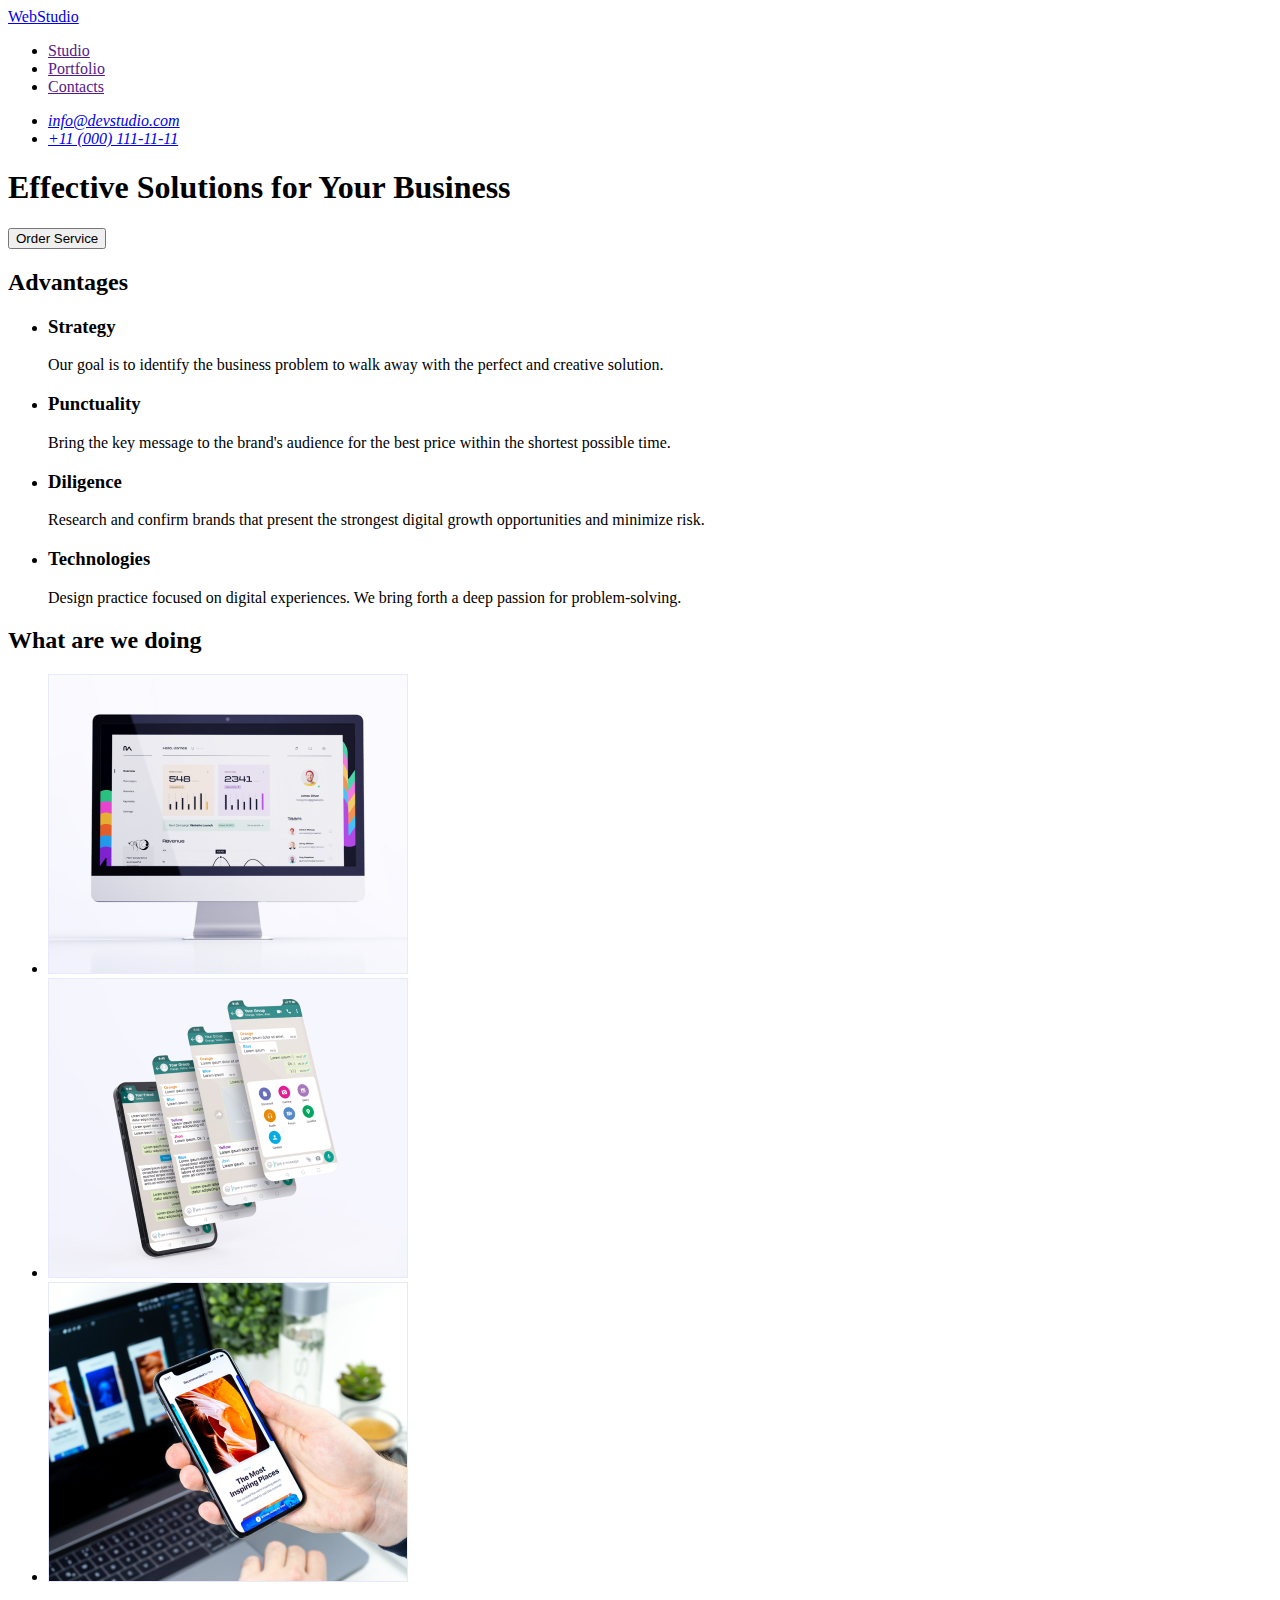
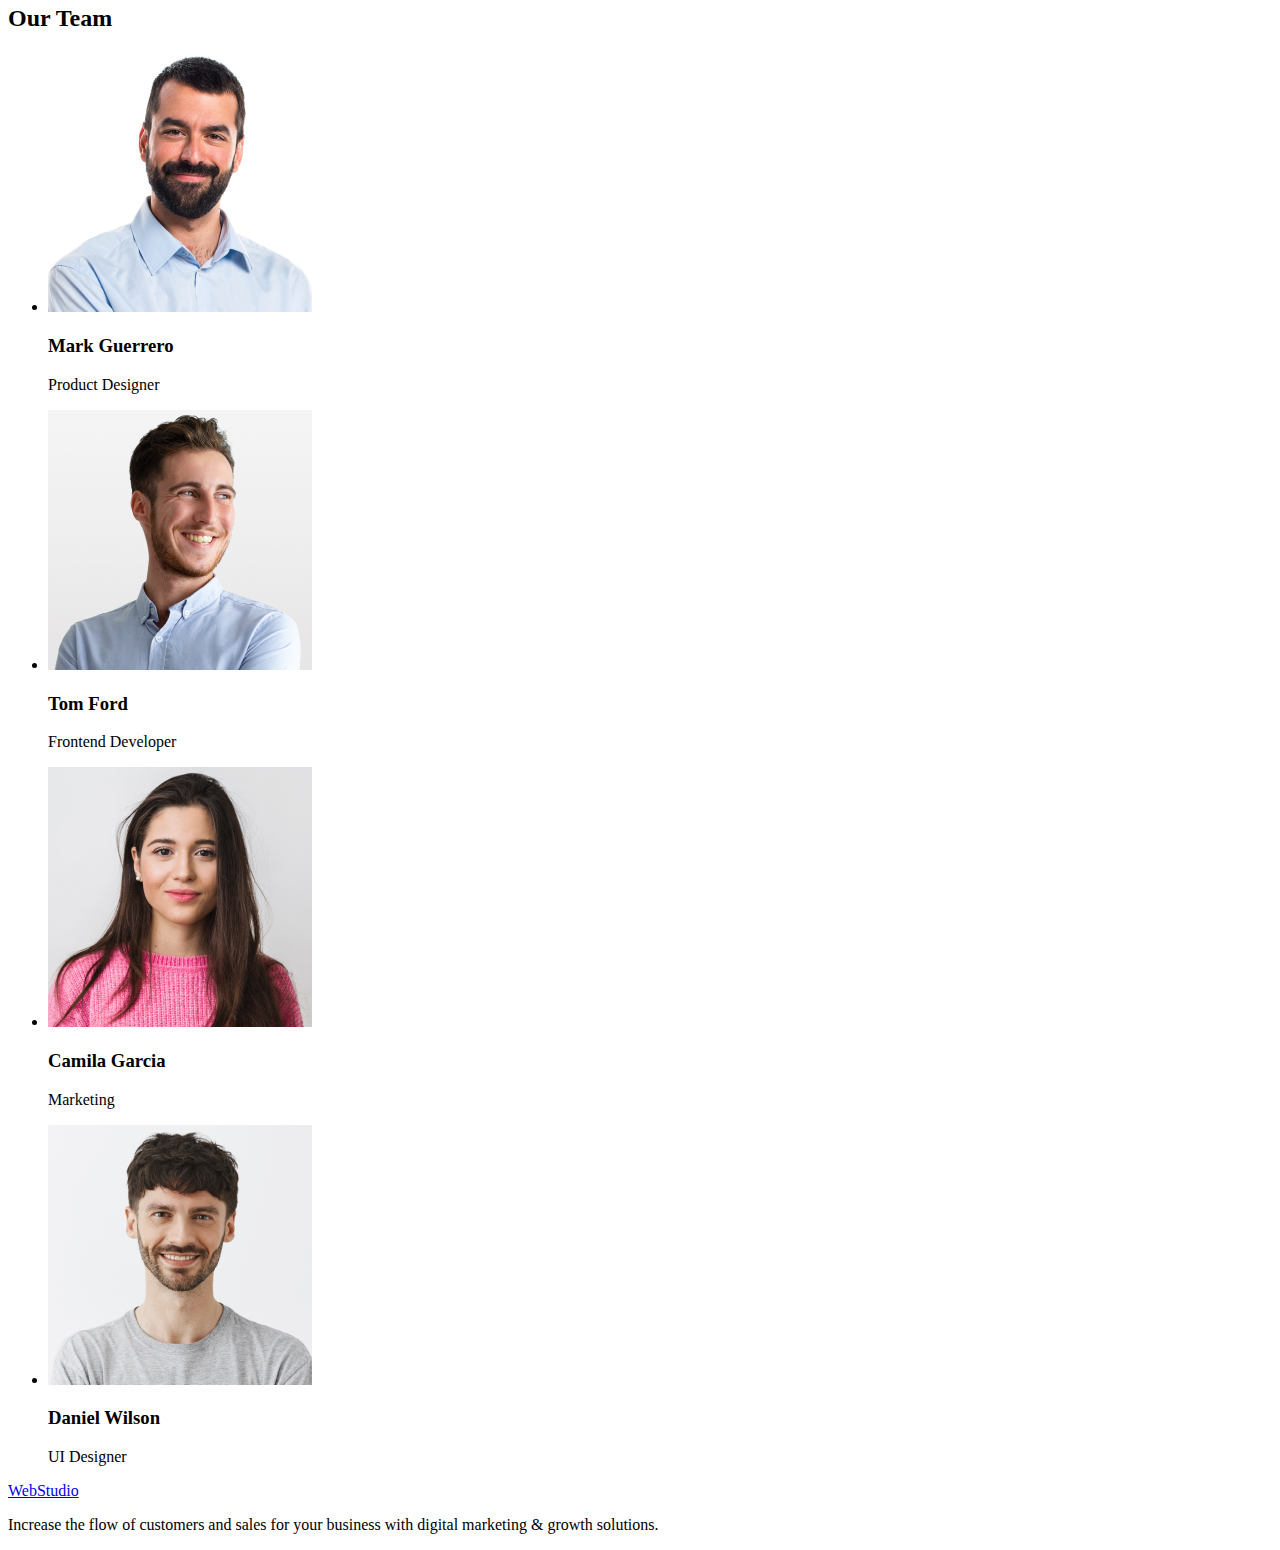
==== index.html @ c91795fe "Initial commit" ====
<!DOCTYPE html>
<html lang="en">

<head>
    <meta charset="UTF-8">
    <meta http-equiv="X-UA-Compatible" content="IE=edge">
    <meta name="viewport" content="width=device-width, initial-scale=1.0">
    <title>WebStudio</title>
</head>

<body>

    <header>

        <nav>
            <a href="./index.html">WebStudio
            </a>

            <ul>
                <li>
                    <a href="">Studio</a>
                </li>
                <li>
                    <a href="">Portfolio</a>
                </li>
                <li>
                    <a href="">Contacts</a>
                </li>
            </ul>
        </nav>

        <address>
            <ul>
                <li>
                    <a href="mailto:info@devstudio.com">info@devstudio.com</a>
                </li>
                <li>
                    <a href="tel:+110001111111">+11 (000) 111-11-11</a>
                </li>
            </ul>
        </address>

    </header>

    <main>

        <section>
            <h1>Effective Solutions
                for Your Business</h1>

            <button type="button">Order Service</button>
        </section>

        <section>
            <h2>Advantages</h2>

            <ul>
                <li>
                    <h3>Strategy</h3>
                    <p>Our goal is to identify the business
                        problem to walk away with the perfect and creative
                        solution.</p>
                </li>
                <li>
                    <h3>Punctuality</h3>
                    <p>Bring the key message to the brand's audience for the
                        best price within the
                        shortest possible time.
                    </p>
                </li>
                <li>
                    <h3>Diligence</h3>
                    <p>Research and confirm brands that present the strongest
                        digital growth opportunities and minimize risk.
                    </p>
                </li>
                <li>
                    <h3>Technologies</h3>
                    <p>Design practice focused on digital experiences. We bring
                        forth a deep passion
                        for problem-solving.
                    </p>
                </li>
            </ul>
        </section>

        <section>
            <h2>What are we doing</h2>

            <ul>
                <li>
                    <img src="./images/img-1.jpg" alt="website on work"
                        width="360" height="300">
                </li>
                <li>
                    <img src="./images/img-2.jpg" alt="mobile apps" width="360"
                        height="300">
                </li>
                <li>
                    <img src="./images/img-3.jpg" alt="mobile phone" width="360"
                        height="300">
                </li>
            </ul>
        </section>

        <section>
            <h2>Our Team</h2>
            <ul>
                <li>
                    <img src="./images/team1.jpg" alt="team member1" width="264"
                        height="260">
                    <h3>Mark Guerrero</h3>
                    <p>Product Designer</p>
                </li>
                <li>
                    <img src="./images/team2.jpg" alt="team member2" width="264"
                        height="260">
                    <h3>Tom Ford</h3>
                    <p>Frontend Developer</p>
                </li>
                <li>
                    <img src="./images/team3.jpg" alt="team member3" width="264"
                        height="260">
                    <h3>Camila Garcia</h3>
                    <p>Marketing</p>
                </li>
                <li>
                    <img src="./images/team4.jpg" alt="team member4" width="264"
                        height="260">
                    <h3>Daniel Wilson</h3>
                    <p>UI Designer</p>
                </li>
            </ul>
        </section>
    </main>

    <footer>
        <a href="./index.html">WebStudio
        </a>
        <p>
            Increase the flow of customers and sales for your business with
            digital marketing & growth solutions.
        </p>
    </footer>

</body>
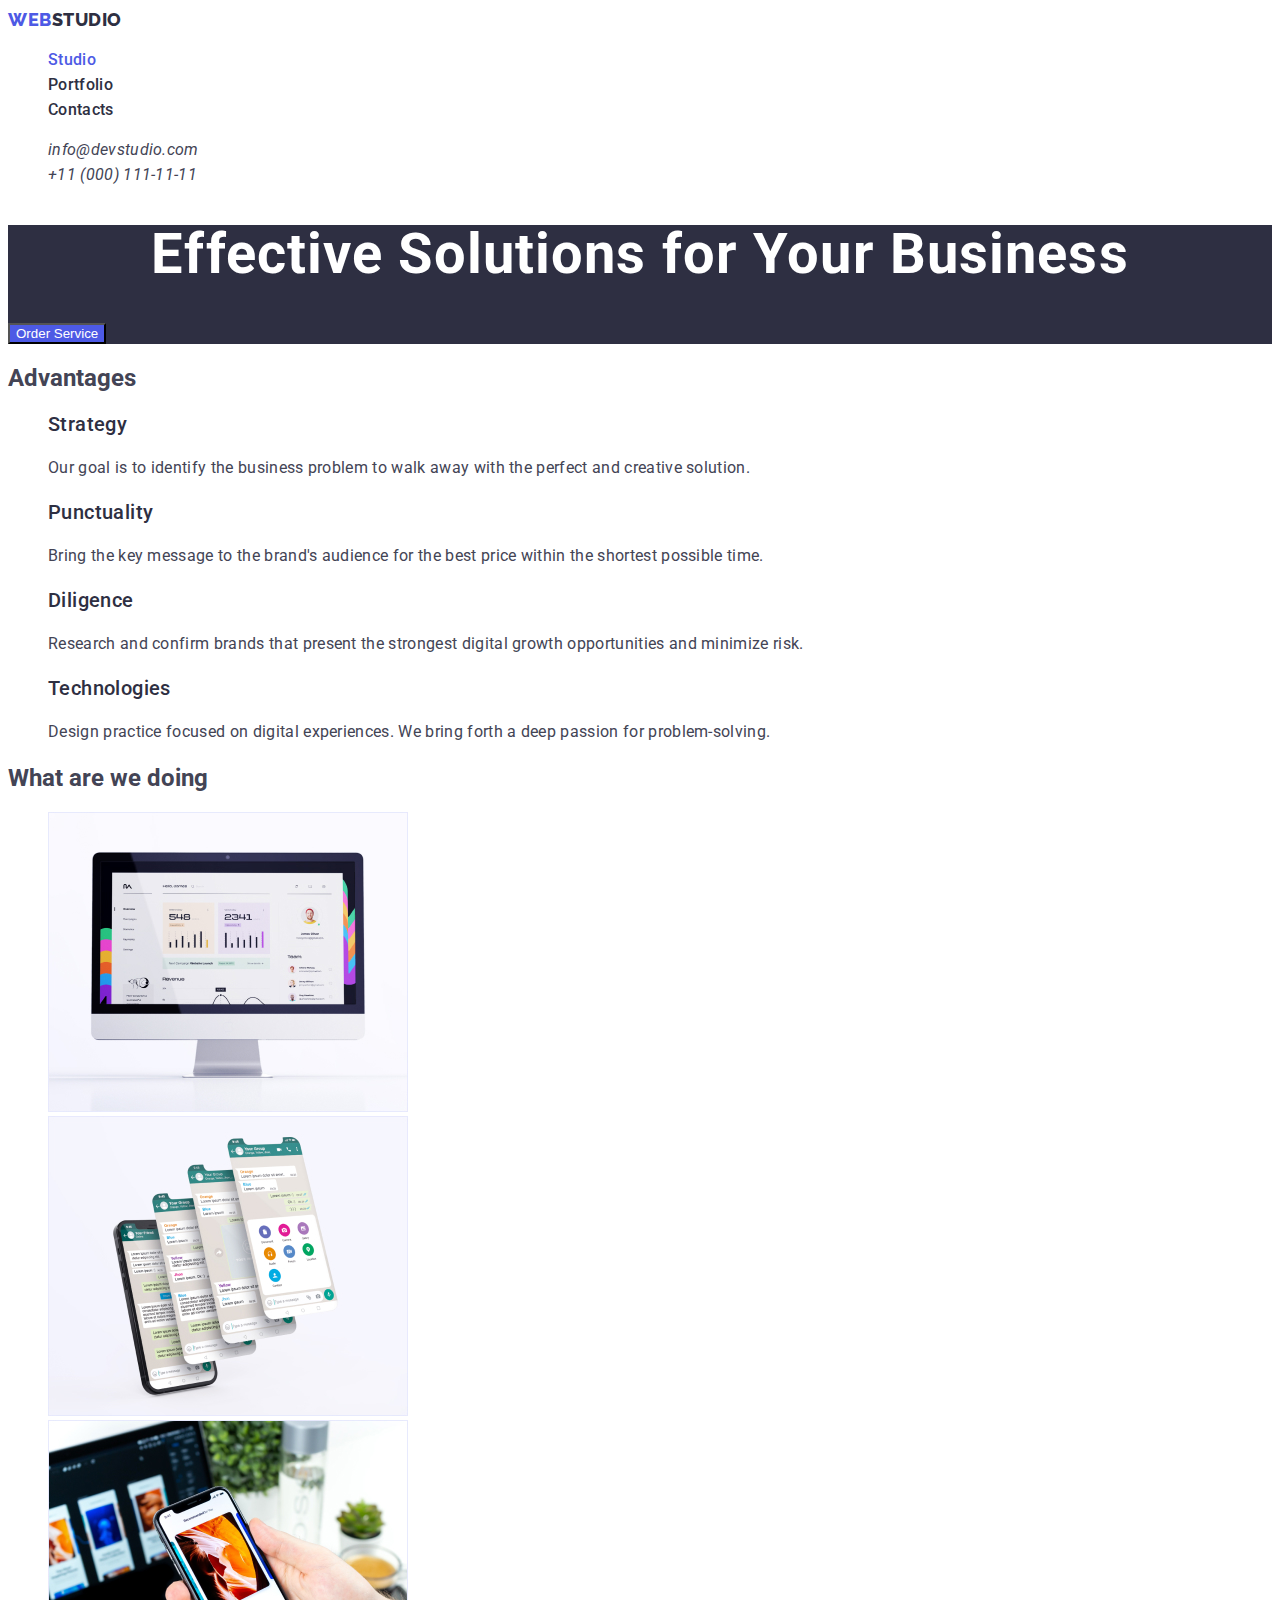
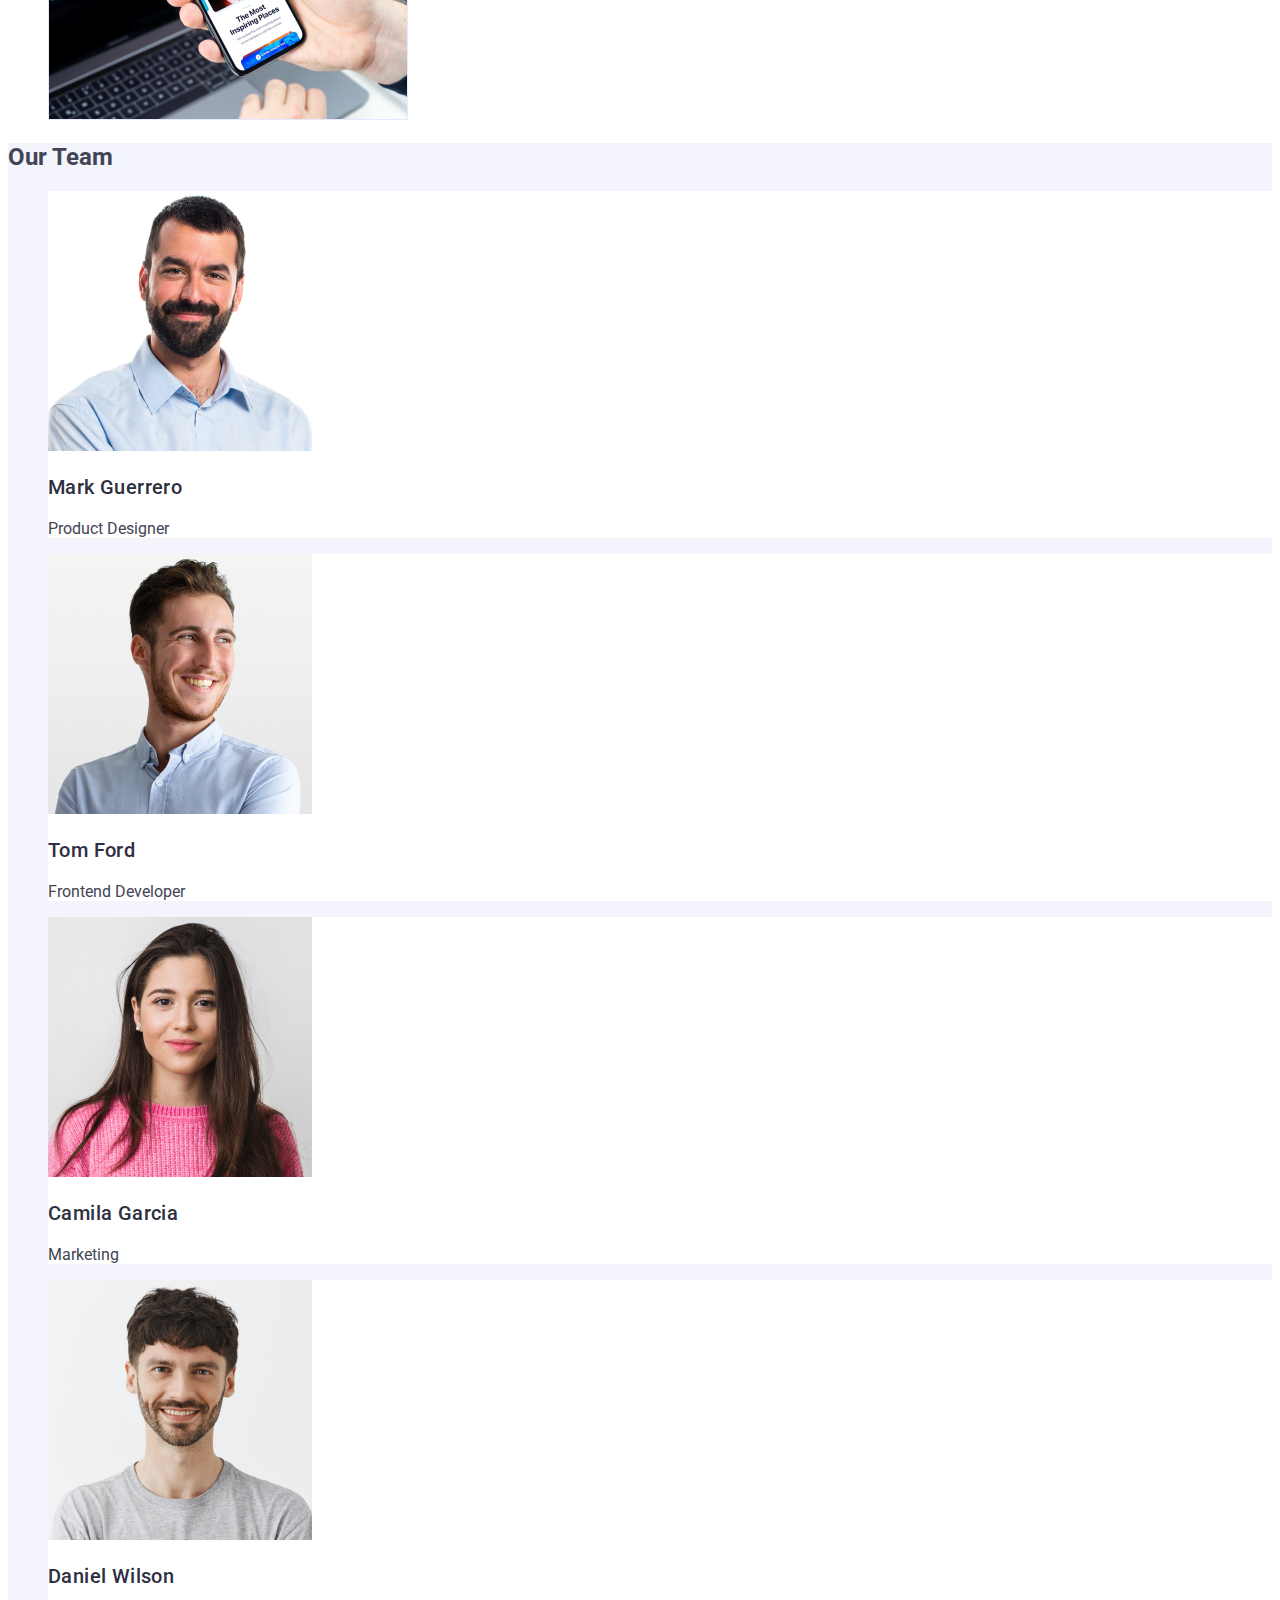
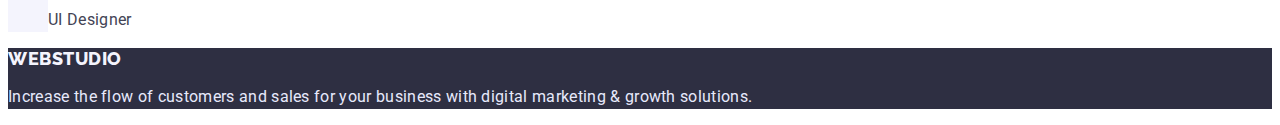
==== commit 0e0b2a5c: "goit-homework-02" ====
--- a/index.html
+++ b/index.html
@@ -6,36 +6,50 @@
     <meta http-equiv="X-UA-Compatible" content="IE=edge">
     <meta name="viewport" content="width=device-width, initial-scale=1.0">
     <title>WebStudio</title>
+    <link rel="preconnect" href="https://fonts.googleapis.com">
+    <link rel="preconnect" href="https://fonts.gstatic.com" crossorigin>
+    <link
+        href="https://fonts.googleapis.com/css2?family=Raleway:wght@800&family=Roboto:wght@400;500;700;900&display=swap"
+        rel="stylesheet">
+    <link rel="stylesheet" href="./css/styles.css">
 </head>
 
-<body>
+<body class="body">
 
-    <header>
+    <header class="header">
 
-        <nav>
-            <a href="./index.html">WebStudio
+        <nav class="header-nav">
+
+            <a class="header-logo link" href="./index.html">
+                <span class="first-logo">Web</span>Studio
             </a>
 
-            <ul>
-                <li>
-                    <a href="">Studio</a>
+
+            <ul class="header-list list">
+                <li class="header-list-item list">
+                    <a class="header-link current link"
+                        href="./index.html">Studio</a>
                 </li>
-                <li>
-                    <a href="">Portfolio</a>
+                <li class="header-list-item list">
+                    <a class="header-link link"
+                        href="./portfolio.html">Portfolio</a>
                 </li>
-                <li>
-                    <a href="">Contacts</a>
+                <li class="header-list-item list">
+                    <a class="header-link link" href="">Contacts</a>
                 </li>
             </ul>
         </nav>
 
         <address>
-            <ul>
-                <li>
-                    <a href="mailto:info@devstudio.com">info@devstudio.com</a>
+            <ul class="contacts-list list">
+                <li class="contacts-item">
+                    <a class="contacts-email link"
+                        href="mailto:info@devstudio.com">info@devstudio.com</a>
                 </li>
-                <li>
-                    <a href="tel:+110001111111">+11 (000) 111-11-11</a>
+                <li class="contacts-item">
+                    <a class="contacts-tel link" href="tel:+110001111111">+11
+                        (000)
+                        111-11-11</a>
                 </li>
             </ul>
         </address>
@@ -44,39 +58,43 @@
 
     <main>
 
-        <section>
-            <h1>Effective Solutions
+        <section class="about">
+            <h1 class="about-title">Effective Solutions
                 for Your Business</h1>
 
-            <button type="button">Order Service</button>
+            <button class="btn primary" type="button">Order Service</button>
         </section>
 
-        <section>
-            <h2>Advantages</h2>
+        <section class="section">
+            <h2 class="section-title">Advantages</h2>
 
-            <ul>
-                <li>
-                    <h3>Strategy</h3>
-                    <p>Our goal is to identify the business
+            <ul class="section-list list">
+                <li class="section-list-item list">
+                    <h3 class="section-subtitle">Strategy</h3>
+                    <p class="section-text">Our goal is to identify the
+                        business
                         problem to walk away with the perfect and creative
                         solution.</p>
                 </li>
-                <li>
-                    <h3>Punctuality</h3>
-                    <p>Bring the key message to the brand's audience for the
+                <li class="section-list-item list">
+                    <h3 class="section-subtitle">Punctuality</h3>
+                    <p class="section-text">Bring the key message to the
+                        brand's audience for the
                         best price within the
                         shortest possible time.
                     </p>
                 </li>
-                <li>
-                    <h3>Diligence</h3>
-                    <p>Research and confirm brands that present the strongest
+                <li class="section-list-item list">
+                    <h3 class="section-subtitle">Diligence</h3>
+                    <p class="section-text">Research and confirm brands that
+                        present the strongest
                         digital growth opportunities and minimize risk.
                     </p>
                 </li>
-                <li>
-                    <h3>Technologies</h3>
-                    <p>Design practice focused on digital experiences. We bring
+                <li class="section-list-item list">
+                    <h3 class="section-subtitle">Technologies</h3>
+                    <p class="section-text">Design practice focused on
+                        digital experiences. We bring
                         forth a deep passion
                         for problem-solving.
                     </p>
@@ -84,60 +102,59 @@
             </ul>
         </section>
 
-        <section>
-            <h2>What are we doing</h2>
+        <h2 class="section-title">What are we doing</h2>
 
-            <ul>
-                <li>
-                    <img src="./images/img-1.jpg" alt="website on work"
-                        width="360" height="300">
-                </li>
-                <li>
-                    <img src="./images/img-2.jpg" alt="mobile apps" width="360"
-                        height="300">
-                </li>
-                <li>
-                    <img src="./images/img-3.jpg" alt="mobile phone" width="360"
-                        height="300">
-                </li>
-            </ul>
+        <ul class="section-list list">
+            <li class="section-list-item list">
+                <img src="./images/img-1.jpg" alt="website on work" width="360"
+                    height="300">
+            </li>
+            <li class="section-list-item list">
+                <img src="./images/img-2.jpg" alt="mobile apps" width="360"
+                    height="300">
+            </li>
+            <li class="section-list-item list">
+                <img src="./images/img-3.jpg" alt="mobile phone" width="360"
+                    height="300">
+            </li>
+        </ul>
         </section>
 
-        <section>
-            <h2>Our Team</h2>
-            <ul>
-                <li>
+        <section class="section-team">
+            <h2 class="section-title">Our Team</h2>
+            <ul class="section-list list">
+                <li class="team-item list">
                     <img src="./images/team1.jpg" alt="team member1" width="264"
                         height="260">
-                    <h3>Mark Guerrero</h3>
-                    <p>Product Designer</p>
+                    <h3 class="section-subtitle">Mark Guerrero</h3>
+                    <p class="team-text">Product Designer</p>
                 </li>
-                <li>
+                <li class="team-item list">
                     <img src="./images/team2.jpg" alt="team member2" width="264"
                         height="260">
-                    <h3>Tom Ford</h3>
-                    <p>Frontend Developer</p>
+                    <h3 class="section-subtitle">Tom Ford</h3>
+                    <p class="team-text">Frontend Developer</p>
                 </li>
-                <li>
+                <li class="team-item list">
                     <img src="./images/team3.jpg" alt="team member3" width="264"
                         height="260">
-                    <h3>Camila Garcia</h3>
-                    <p>Marketing</p>
+                    <h3 class="section-subtitle">Camila Garcia</h3>
+                    <p class="team-text">Marketing</p>
                 </li>
-                <li>
+                <li class="team-item list">
                     <img src="./images/team4.jpg" alt="team member4" width="264"
                         height="260">
-                    <h3>Daniel Wilson</h3>
-                    <p>UI Designer</p>
+                    <h3 class="section-subtitle">Daniel Wilson</h3>
+                    <p class="section-text">UI Designer</p>
                 </li>
             </ul>
         </section>
     </main>
 
-    <footer>
-        <a href="./index.html">WebStudio
+    <footer class="section-footer">
+        <a class="footer-logo link" href="./index.html">WebStudio
         </a>
-        <p>
+        <p class="footer-text">
             Increase the flow of customers and sales for your business with
             digital marketing & growth solutions.
         </p>
--- a/css/styles.css
+++ b/css/styles.css
@@ -0,0 +1,210 @@
+:root {
+    --primary-background: #FFFFFF;
+    --dark-bg: #2E2F42;
+    --accent-colour: #4D5AE5;;
+    --accent-btn: #404BBF;
+    --primary-text-colour:#434455;
+    --white-text: #ffffff;
+    --title-colour: #2E2F42;
+    --footer-text: #E7E9FC;
+    --footer-logo: #F4F4FD;
+    
+
+   
+
+}
+
+body {
+    font-family: 'Roboto', sans-serif;
+    color: var(--primary-text-colour);
+    background: var(--primary-background);
+}
+
+.link {
+    text-decoration: none;
+}
+.list {
+    list-style: none;
+}
+
+/**------------Header ------------------*/
+
+.header-logo {
+    font-family: 'Raleway';
+     font-weight: 800;
+     font-size: 18px;
+     line-height: 1.33;
+     display: flex;
+     align-items: center;
+     letter-spacing: 0.03em;
+    text-transform: uppercase;
+    color: var(--title-colour);
+}
+.first-logo {
+    color: var(--accent-colour);
+}
+
+.header-link {
+    font-weight: 500;
+    font-size: 16px;
+    line-height: 1.55;
+    letter-spacing: 0.02em;
+    color: var(--title-colour);
+}
+
+.header-link:hover,
+.header-link:focus {
+color: var(--accent-colour);
+}
+
+.header-link.current {
+    color: var(--accent-colour)
+}
+
+.contacts-email {
+    font-size: 16px;
+    line-height: 1.55;
+    letter-spacing: 0.02em;
+    color: var(--primary-text-colour);
+}
+
+.contacts-tel { 
+    font-size: 16px;
+    line-height: 1.55;
+    letter-spacing: 0.02em;
+    color: var(--primary-text-colour);
+}
+
+.contacts-email:hover,
+.contacts-email:focus {
+    color: var(--accent-colour);
+}
+
+.contacts-tel:hover,
+.contacts-tel:focus {
+    color: var(--accent-colour);
+}
+    
+
+/**------------About ------------------*/
+.about-title {
+    font-weight: 700;
+    font-size: 56px;
+    line-height: 1.07;
+    text-align: center;
+    letter-spacing: 0.02em;
+    color: var(--white-text);
+}
+
+.about {
+    background: var(--title-colour);
+}
+
+.btn. { 
+    font-weight: 500;
+    font-size: 16px;
+    line-height: 1.50;
+    display: flex;
+    align-items: center;
+    letter-spacing: 0.04em;
+   
+}
+
+.btn.primary {
+    color: var(--white-text);
+    background: var(--accent-colour);
+}
+
+.btn.primary:hover,
+.btn.primary:focus { 
+background:var(--accent-btn)
+}
+
+/**-----------Advantages, What are we doing, Team -------------*/
+
+.section-subtitle { 
+    font-weight: 500;
+    font-size: 20px;
+    line-height: 1.20;
+    letter-spacing: 0.02em;
+    color: var(--title-colour);
+}
+
+.section-text { 
+    font-weight: 400;
+    font-size: 16px;
+    line-height: 1.50;
+    letter-spacing: 0.02em;
+    color: var(--primary-text-colour);
+}
+
+/**-----------Our team -------------*/
+
+.section-team {
+    background: var(--footer-logo);
+}
+
+.section-list .team-item { 
+background: var(--primary-background);
+}
+
+/**------------Footer-----------------*/
+
+.section-footer { 
+    background: var(--dark-bg);
+}
+
+.footer-logo { 
+    font-family: 'Raleway';
+        font-style: normal;
+        font-weight: 800;
+        font-size: 18px;
+        line-height: 21px;
+        /* identical to box height */
+        display: flex;
+        align-items: center;
+        letter-spacing: 0.03em;
+        text-transform: uppercase;
+    
+        color: var(--footer-logo);
+
+}
+
+
+.footer-text {
+    font-weight: 400;
+    font-size: 16px;
+    line-height: 24px;
+    letter-spacing: 0.02em;
+    color: var(--footer-text);
+}
+
+
+/**------------Portfolio------------------*/
+.nav-btn-list .btn {
+    background: var(--footer-logo);
+    color: var(--accent-colour);
+}
+
+.nav-btn-list .btn:hover,
+.nav-btn-list .btn:focus {
+    background: var(--accent-btn);
+    color: var(--white-text);
+}
+
+.gallery-list-item .section-title {
+    font-weight: 500;
+    font-size: 20px;
+    line-height: 1.20;
+    letter-spacing: 0.02em;
+    color: var(--title-colour)
+}
+
+.gallery-list-item .secondary-text {
+    font-weight: 400;
+        font-size: 16px;
+        line-height: 1.50;
+        letter-spacing: 0.02em;
+        color: var(--footer-logo);
+        background: var(--accent-colour);
+}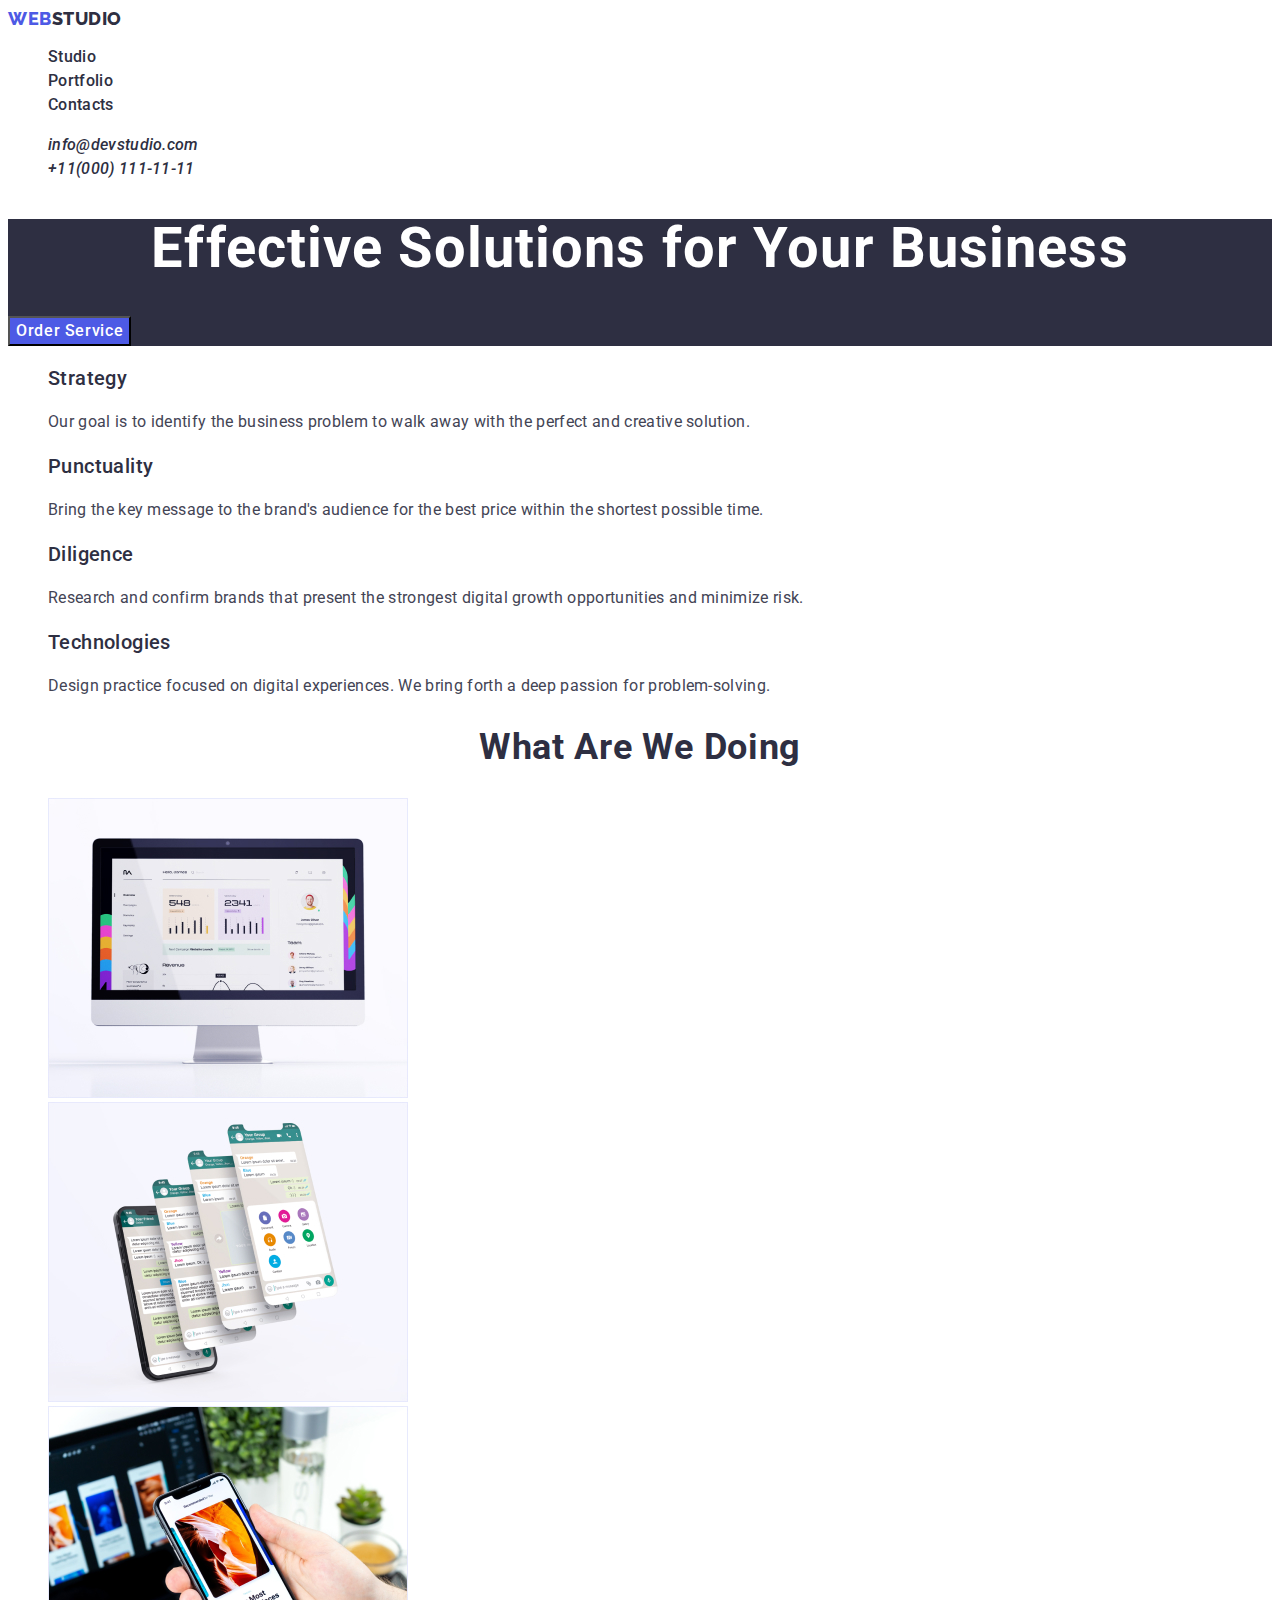
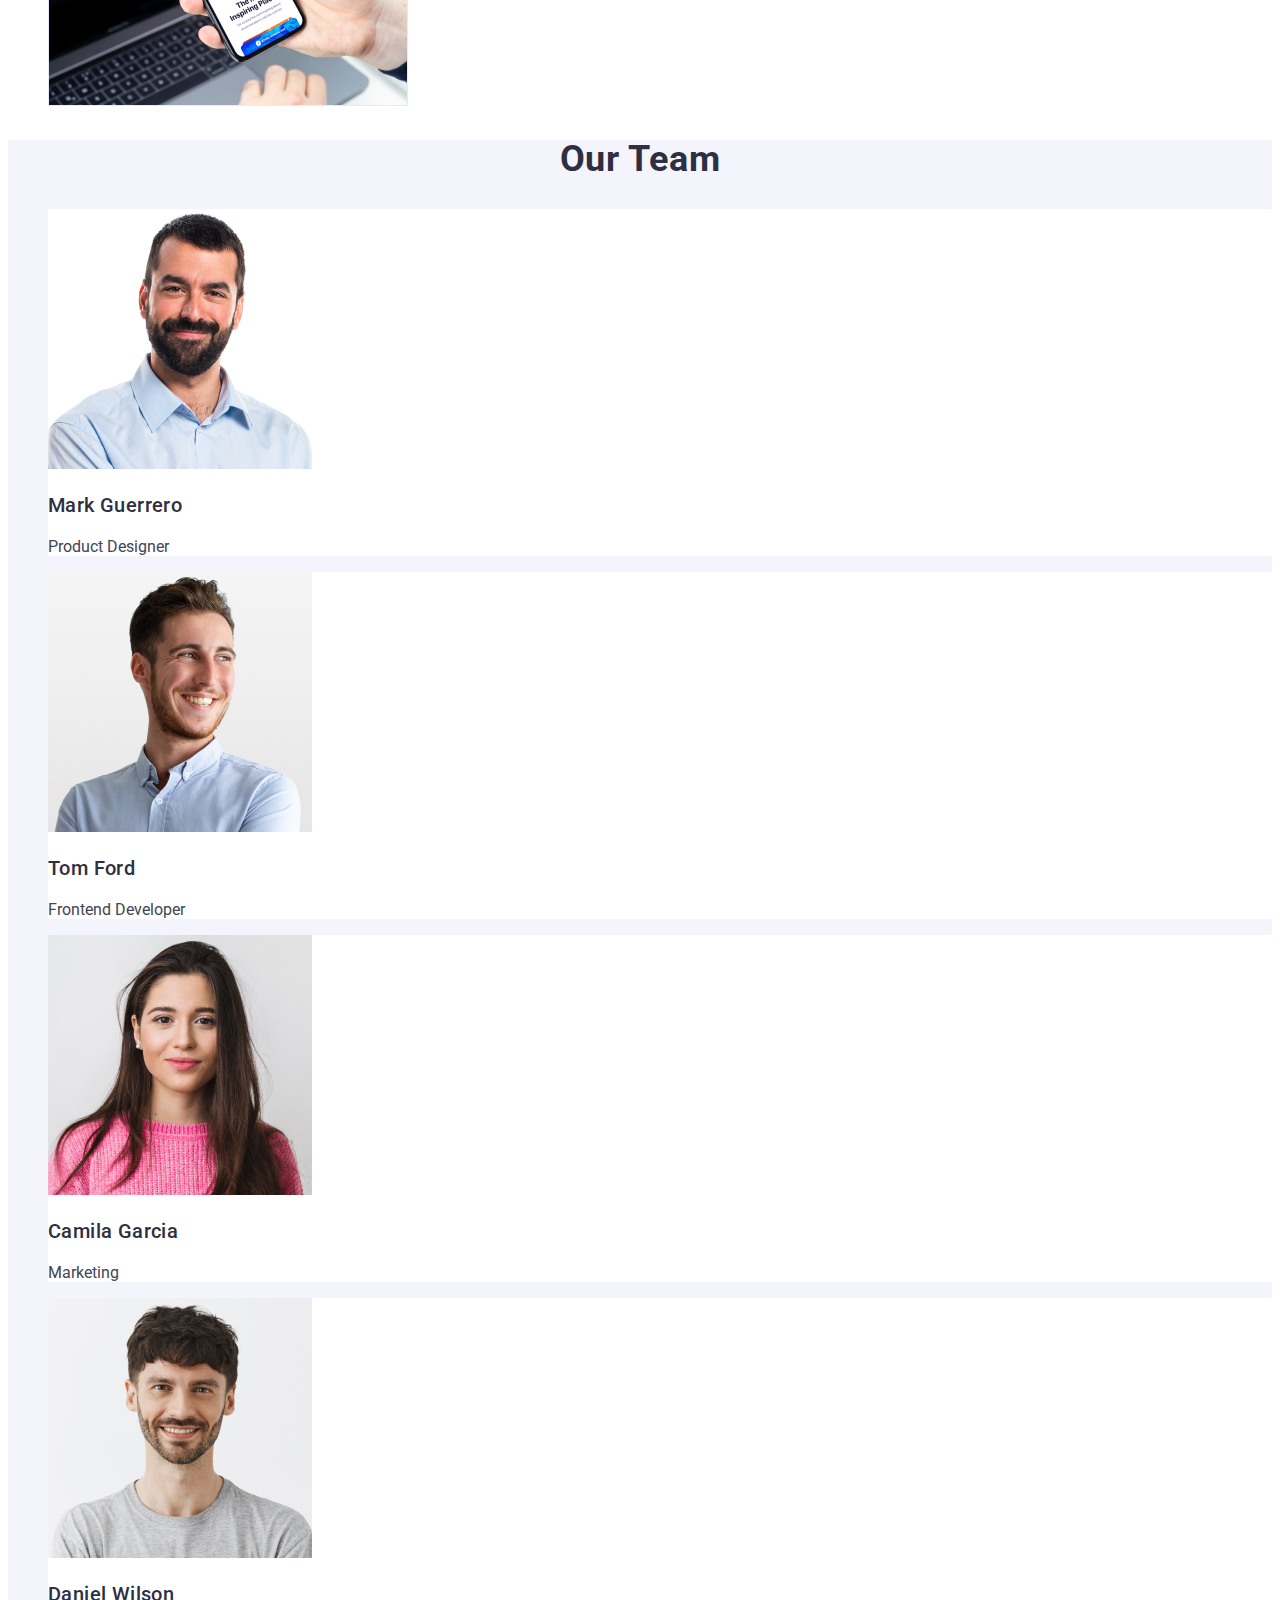
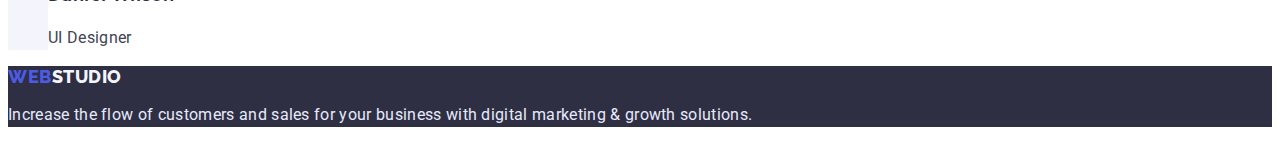
==== commit dd555b65: "homework2-try-3" ====
--- a/index.html
+++ b/index.html
@@ -20,15 +20,12 @@
 
         <nav class="header-nav">
 
-            <a class="header-logo link" href="./index.html">
-                <span class="first-logo">Web</span>Studio
-            </a>
-
+            <a class="header-logo link" href="./index.html">Web<span
+                    class="first-logo">Studio</span> </a>
 
             <ul class="header-list list">
                 <li class="header-list-item list">
-                    <a class="header-link current link"
-                        href="./index.html">Studio</a>
+                    <a class="header-link link" href="./index.html">Studio</a>
                 </li>
                 <li class="header-list-item list">
                     <a class="header-link link"
@@ -40,16 +37,15 @@
             </ul>
         </nav>
 
-        <address>
-            <ul class="contacts-list list">
-                <li class="contacts-item">
-                    <a class="contacts-email link"
+        <address class="header-contacts-list">
+            <ul class="header-list list">
+                <li class="header-list-item list">
+                    <a class="header-link link"
                         href="mailto:info@devstudio.com">info@devstudio.com</a>
-                </li>
-                <li class="contacts-item">
-                    <a class="contacts-tel link" href="tel:+110001111111">+11
-                        (000)
-                        111-11-11</a>
+                <li>
+                <li class="header-list-item list">
+                    <a class="header-link link"
+                        href="tel:+110001111111">+11(000) 111-11-11</a>
                 </li>
             </ul>
         </address>
@@ -62,11 +58,11 @@
             <h1 class="about-title">Effective Solutions
                 for Your Business</h1>
 
-            <button class="btn primary" type="button">Order Service</button>
+            <button class="btn-primary" type="button">Order Service</button>
         </section>
 
         <section class="section">
-            <h2 class="section-title">Advantages</h2>
+            <h2 class="section-title" hidden>Advantages</h2>
 
             <ul class="section-list list">
                 <li class="section-list-item list">
@@ -102,26 +98,27 @@
             </ul>
         </section>
 
-        <h2 class="section-title">What are we doing</h2>
+        <section class="section">
+            <h2 class="section-work-title">What are we doing</h2>
 
-        <ul class="section-list list">
-            <li class="section-list-item list">
-                <img src="./images/img-1.jpg" alt="website on work" width="360"
-                    height="300">
-            </li>
-            <li class="section-list-item list">
-                <img src="./images/img-2.jpg" alt="mobile apps" width="360"
-                    height="300">
-            </li>
-            <li class="section-list-item list">
-                <img src="./images/img-3.jpg" alt="mobile phone" width="360"
-                    height="300">
-            </li>
-        </ul>
+            <ul class="section-list list">
+                <li class="section-list-item list">
+                    <img src="./images/img-1.jpg" alt="website on work"
+                        width="360" height="300">
+                </li>
+                <li class="section-list-item list">
+                    <img src="./images/img-2.jpg" alt="mobile apps" width="360"
+                        height="300">
+                </li>
+                <li class="section-list-item list">
+                    <img src="./images/img-3.jpg" alt="mobile phone" width="360"
+                        height="300">
+                </li>
+            </ul>
         </section>
 
         <section class="section-team">
-            <h2 class="section-title">Our Team</h2>
+            <h2 class="section-work-title">Our Team</h2>
             <ul class="section-list list">
                 <li class="team-item list">
                     <img src="./images/team1.jpg" alt="team member1" width="264"
@@ -152,7 +149,8 @@
     </main>
 
     <footer class="section-footer">
-        <a class="footer-logo link" href="./index.html">WebStudio
+        <a class="header-logo link" href="./index.html">Web<span
+                class="footer-first-logo">Studio</span>
         </a>
         <p class="footer-text">
             Increase the flow of customers and sales for your business with
--- a/css/styles.css
+++ b/css/styles.css
@@ -1,6 +1,5 @@
 :root {
     --primary-background: #FFFFFF;
-    --dark-bg: #2E2F42;
     --accent-colour: #4D5AE5;;
     --accent-btn: #404BBF;
     --primary-text-colour:#434455;
@@ -8,10 +7,6 @@
     --title-colour: #2E2F42;
     --footer-text: #E7E9FC;
     --footer-logo: #F4F4FD;
-    
-
-   
-
 }
 
 body {
@@ -30,61 +25,37 @@
 /**------------Header ------------------*/
 
 .header-logo {
-    font-family: 'Raleway';
+    font-family: 'Raleway', sans-serif;
      font-weight: 800;
      font-size: 18px;
-     line-height: 1.33;
+     line-height: 1.17;
      display: flex;
      align-items: center;
      letter-spacing: 0.03em;
     text-transform: uppercase;
-    color: var(--title-colour);
+    color: var(--accent-colour)
 }
 .first-logo {
-    color: var(--accent-colour);
+    color: var(--title-colour);
 }
 
 .header-link {
     font-weight: 500;
     font-size: 16px;
-    line-height: 1.55;
+    line-height: 1.5;
     letter-spacing: 0.02em;
-    color: var(--title-colour);
+    color: var(--title-colour)
 }
 
 .header-link:hover,
 .header-link:focus {
-color: var(--accent-colour);
+color: var(--accent-btn)
 }
 
 .header-link.current {
-    color: var(--accent-colour)
+    color: var(--accent-btn)
 }
 
-.contacts-email {
-    font-size: 16px;
-    line-height: 1.55;
-    letter-spacing: 0.02em;
-    color: var(--primary-text-colour);
-}
-
-.contacts-tel { 
-    font-size: 16px;
-    line-height: 1.55;
-    letter-spacing: 0.02em;
-    color: var(--primary-text-colour);
-}
-
-.contacts-email:hover,
-.contacts-email:focus {
-    color: var(--accent-colour);
-}
-
-.contacts-tel:hover,
-.contacts-tel:focus {
-    color: var(--accent-colour);
-}
-    
 
 /**------------About ------------------*/
 .about-title {
@@ -100,32 +71,34 @@
     background: var(--title-colour);
 }
 
-.btn. { 
-    font-weight: 500;
+.btn-primary { 
+    font-family: "Roboto", sans-serif;
+    font-weight:500;
     font-size: 16px;
-    line-height: 1.50;
+    line-height: 1.5;
     display: flex;
     align-items: center;
     letter-spacing: 0.04em;
+    cursor: pointer;
    
 }
 
-.btn.primary {
+.btn-primary {
     color: var(--white-text);
     background: var(--accent-colour);
 }
 
-.btn.primary:hover,
-.btn.primary:focus { 
+.btn-primary:hover,
+.btn-primary:focus { 
 background:var(--accent-btn)
 }
 
-/**-----------Advantages, What are we doing, Team -------------*/
+/**-----------Advantages-------------*/
 
 .section-subtitle { 
     font-weight: 500;
     font-size: 20px;
-    line-height: 1.20;
+    line-height: 1.2;
     letter-spacing: 0.02em;
     color: var(--title-colour);
 }
@@ -133,12 +106,24 @@
 .section-text { 
     font-weight: 400;
     font-size: 16px;
-    line-height: 1.50;
+    line-height: 1.5;
     letter-spacing: 0.02em;
     color: var(--primary-text-colour);
 }
 
-/**-----------Our team -------------*/
+/**-----------What are we doing, Our team -------------*/
+
+.section-work-title {
+    font-weight: 700;
+    font-size: 36px;
+    line-height: 1.11;
+    text-align: center;
+    letter-spacing: 0.02em;
+    text-transform: capitalize;
+    color: var(--title-colour);
+}
+
+
 
 .section-team {
     background: var(--footer-logo);
@@ -151,7 +136,7 @@
 /**------------Footer-----------------*/
 
 .section-footer { 
-    background: var(--dark-bg);
+    background: var(--title-colour);
 }
 
 .footer-logo { 
@@ -165,11 +150,13 @@
         align-items: center;
         letter-spacing: 0.03em;
         text-transform: uppercase;
-    
         color: var(--footer-logo);
 
 }
 
+.footer-first-logo {
+color: var(--footer-logo);
+}
 
 .footer-text {
     font-weight: 400;
@@ -191,6 +178,7 @@
     background: var(--accent-btn);
     color: var(--white-text);
 }
+/**------------Gallery------------------*/
 
 .gallery-list-item .section-title {
     font-weight: 500;
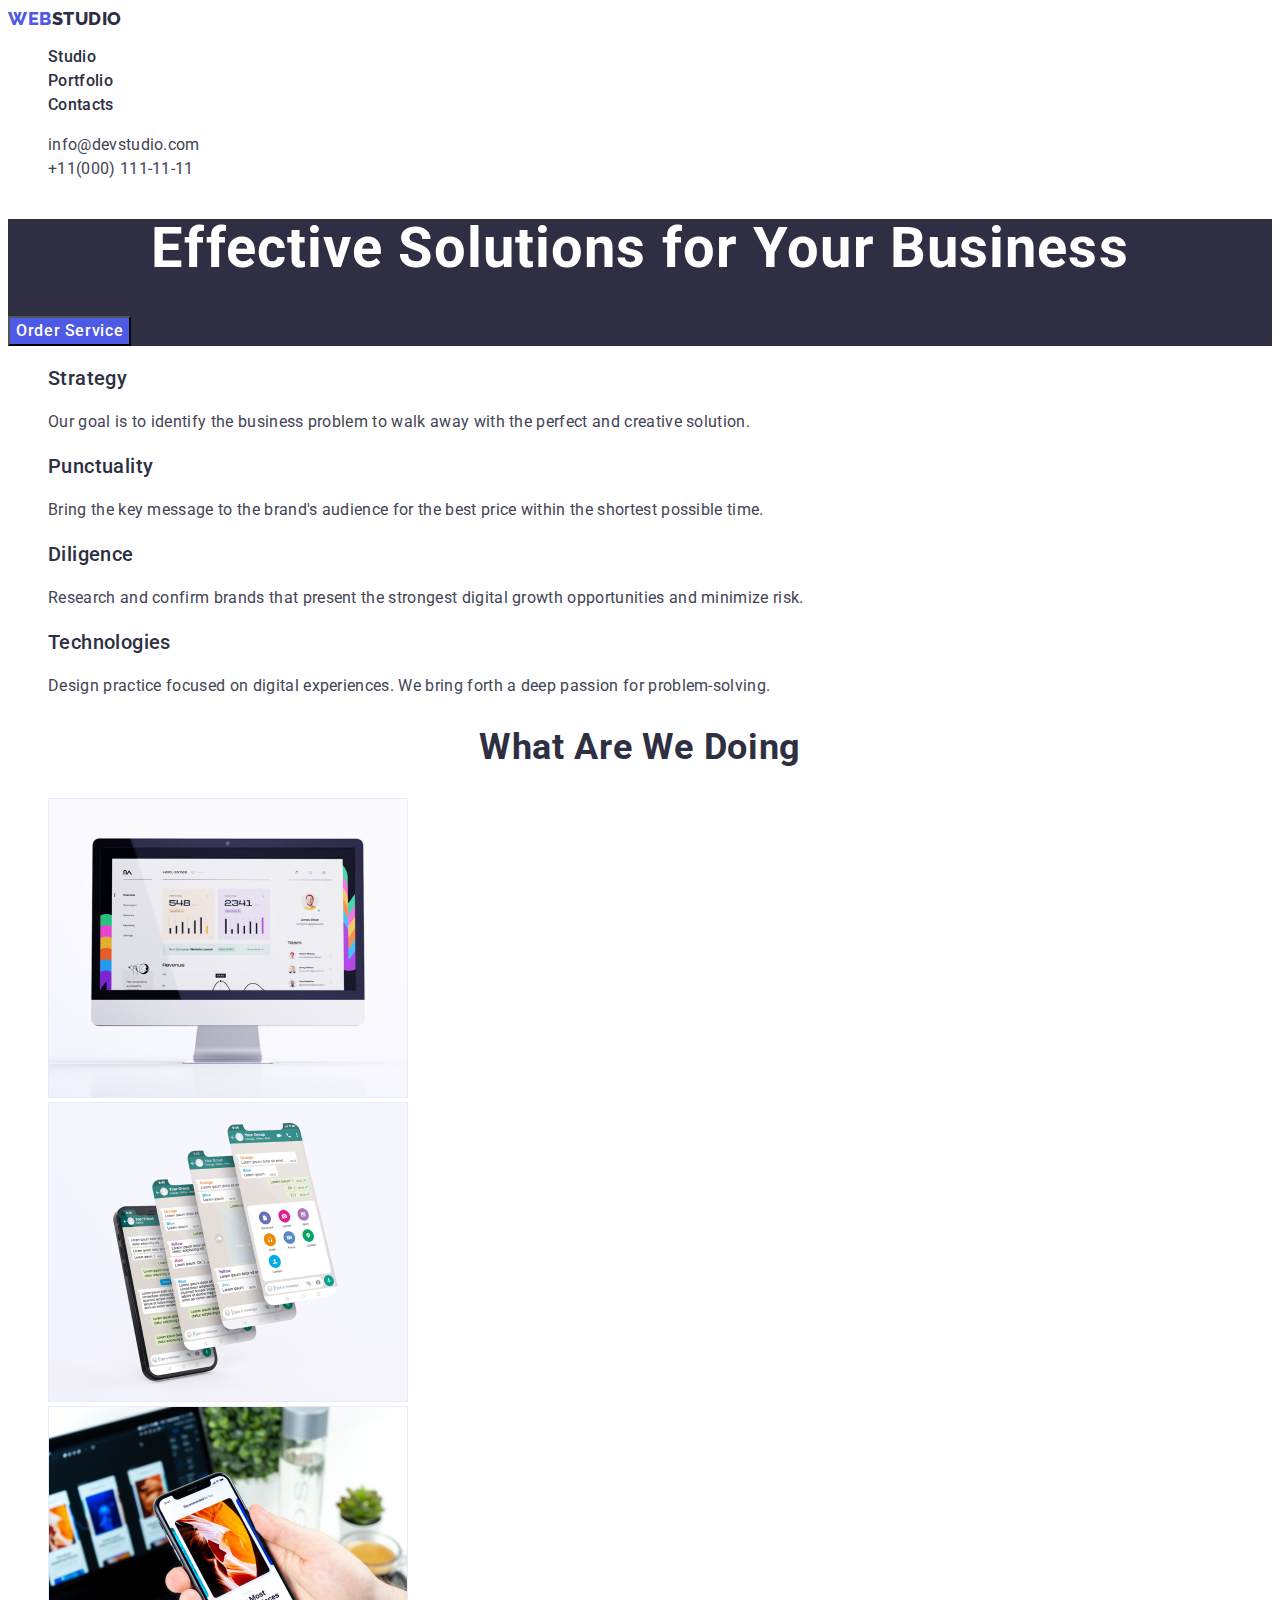
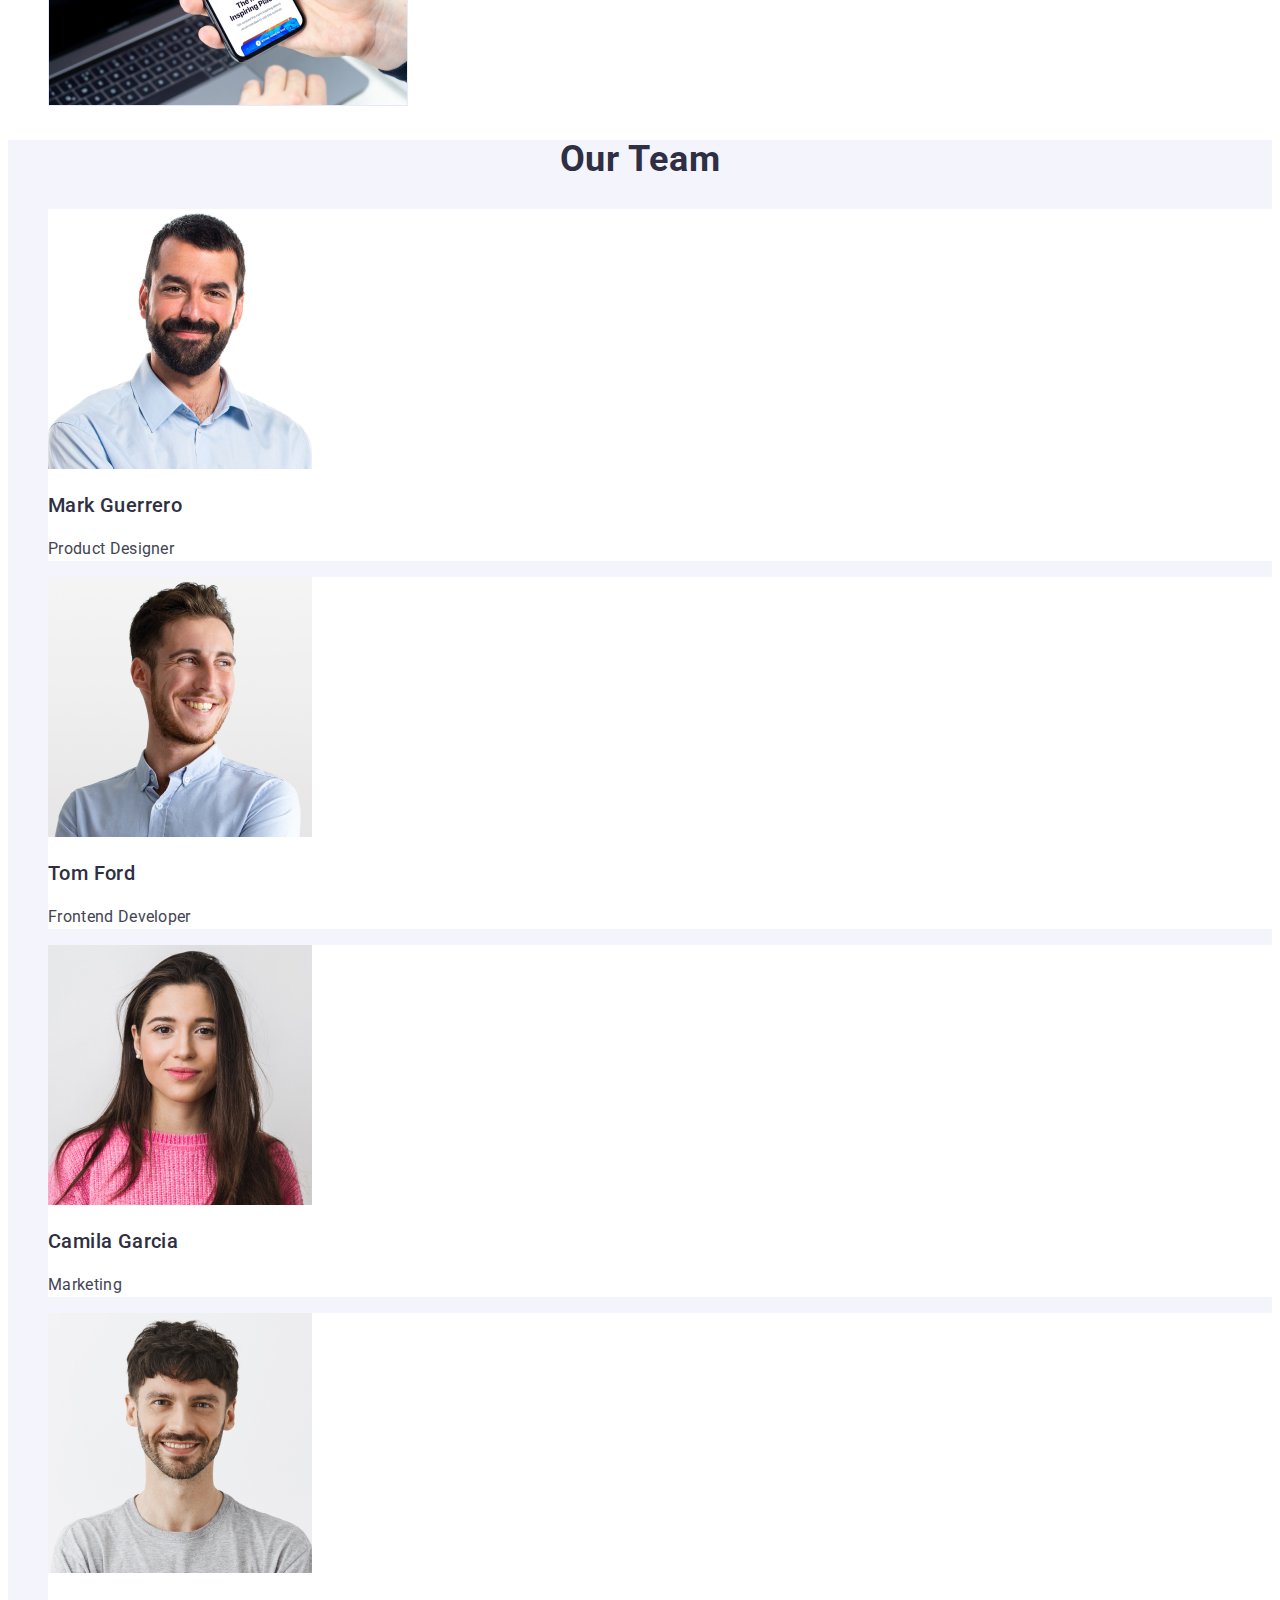
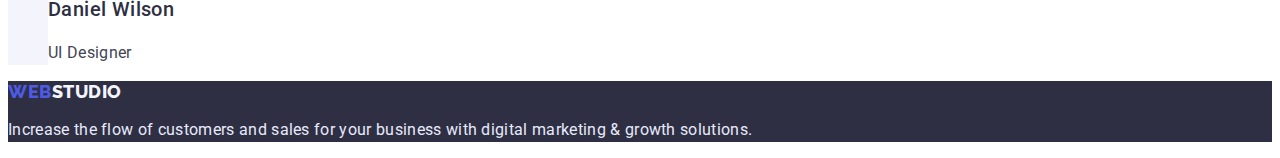
==== commit 461c9a49: "Merge branch 'main' of https://github.com/Yulia503/goit-markup-hw-02" ====
--- a/index.html
+++ b/index.html
@@ -40,11 +40,11 @@
         <address class="header-contacts-list">
             <ul class="header-list list">
                 <li class="header-list-item list">
-                    <a class="header-link link"
+                    <a class="header-link-contact link"
                         href="mailto:info@devstudio.com">info@devstudio.com</a>
                 <li>
                 <li class="header-list-item list">
-                    <a class="header-link link"
+                    <a class="header-link-contact link"
                         href="tel:+110001111111">+11(000) 111-11-11</a>
                 </li>
             </ul>
@@ -124,19 +124,19 @@
                     <img src="./images/team1.jpg" alt="team member1" width="264"
                         height="260">
                     <h3 class="section-subtitle">Mark Guerrero</h3>
-                    <p class="team-text">Product Designer</p>
+                    <p class="section-text">Product Designer</p>
                 </li>
                 <li class="team-item list">
                     <img src="./images/team2.jpg" alt="team member2" width="264"
                         height="260">
                     <h3 class="section-subtitle">Tom Ford</h3>
-                    <p class="team-text">Frontend Developer</p>
+                    <p class="section-text">Frontend Developer</p>
                 </li>
                 <li class="team-item list">
                     <img src="./images/team3.jpg" alt="team member3" width="264"
                         height="260">
                     <h3 class="section-subtitle">Camila Garcia</h3>
-                    <p class="team-text">Marketing</p>
+                    <p class="section-text">Marketing</p>
                 </li>
                 <li class="team-item list">
                     <img src="./images/team4.jpg" alt="team member4" width="264"
--- a/css/styles.css
+++ b/css/styles.css
@@ -56,8 +56,20 @@
     color: var(--accent-btn)
 }
 
+.header-contacts-list {
+    font-style: normal;
+}
+
+.header-link-contact {
+    font-size: 16px;
+    line-height: 1.5;
+    letter-spacing: 0.02em;
+    color: var(--primary-text-colour);
+}
 
 /**------------About ------------------*/
+
+
 .about-title {
     font-weight: 700;
     font-size: 56px;
@@ -168,13 +180,28 @@
 
 
 /**------------Portfolio------------------*/
-.nav-btn-list .btn {
+
+.btn-secondary {
+    font-family: 'Roboto';
+        font-style: normal;
+        font-weight: 500;
+        font-size: 16px;
+        line-height: 1.5;
+        display: flex;
+        align-items: center;
+        text-align: center;
+        letter-spacing: 0.04em;
+        color: var(--accent-colour);
+        cursor: pointer;
+}
+
+
+.btn-secondary {
     background: var(--footer-logo);
-    color: var(--accent-colour);
-}
-
-.nav-btn-list .btn:hover,
-.nav-btn-list .btn:focus {
+}
+
+.btn-secondary:hover,
+.btn-secondary:focus {
     background: var(--accent-btn);
     color: var(--white-text);
 }
